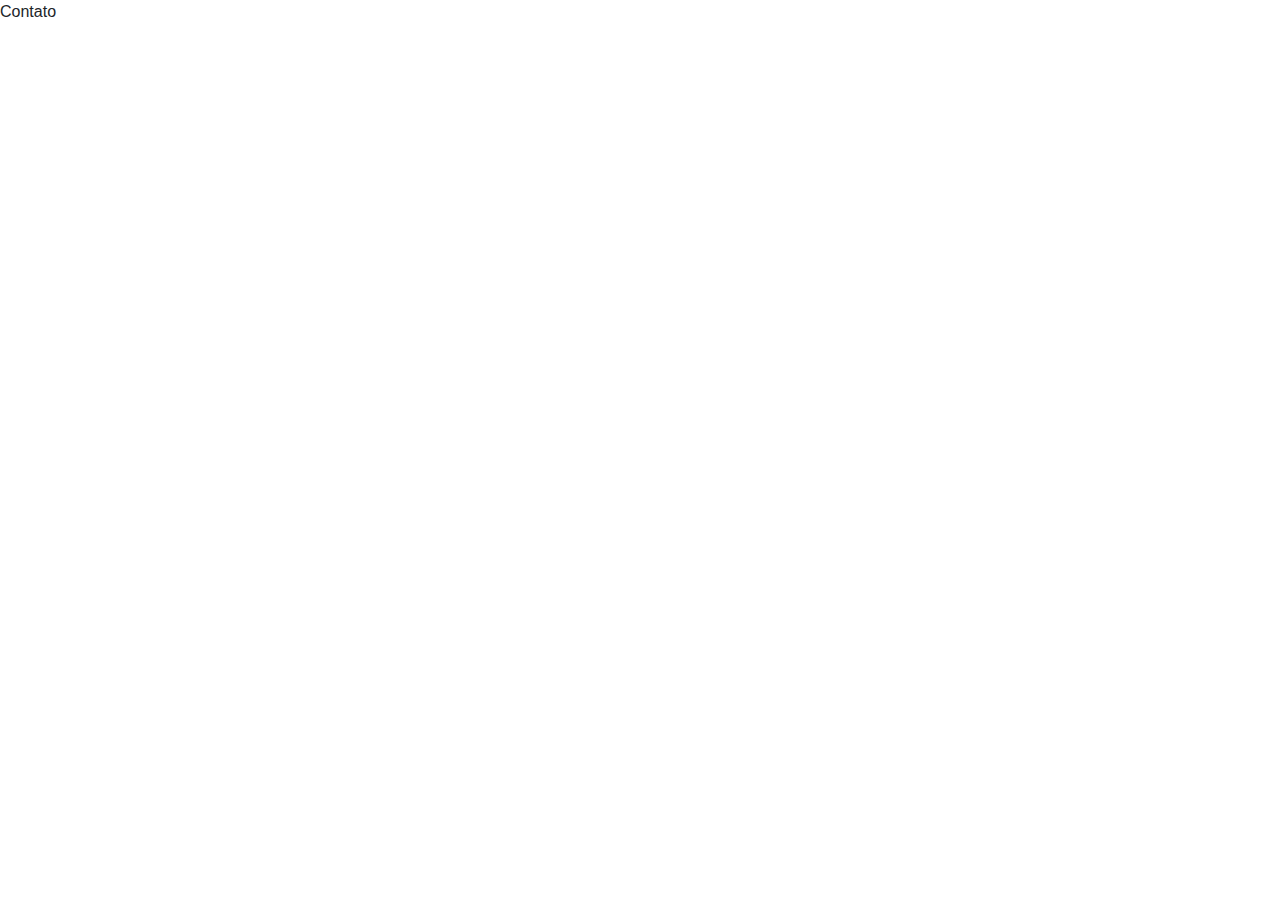
==== contato.html @ e66047ed "Add files via upload" ====
<!DOCTYPE html>
<html lang="en">
<head>
    <meta charset="UTF-8">
    <meta name="viewport" content="width=device-width, initial-scale=1.0">
    <title>Contato</title>
    <link rel="stylesheet" href="https://stackpath.bootstrapcdn.com/bootstrap/4.4.1/css/bootstrap.min.css"
    integrity="sha384-Vkoo8x4CGsO3+Hhxv8T/Q5PaXtkKtu6ug5TOeNV6gBiFeWPGFN9MuhOf23Q9Ifjh" crossorigin="anonymous">
</head>
<body>
    <p>Contato</p>
    
    
</body>
</html>
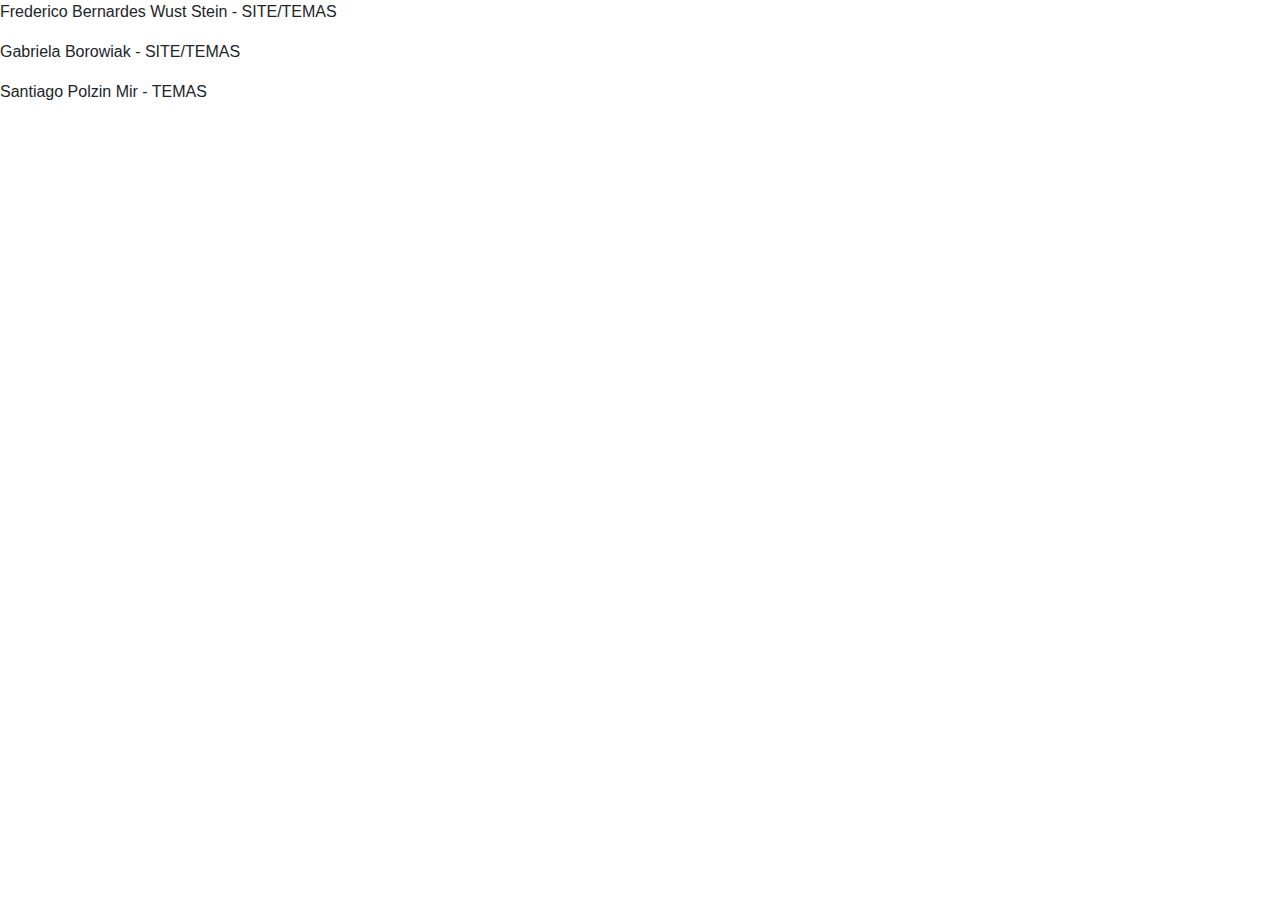
==== commit 8fb200ba: "Add files via upload" ====
--- a/contato.html
+++ b/contato.html
@@ -8,7 +8,10 @@
     integrity="sha384-Vkoo8x4CGsO3+Hhxv8T/Q5PaXtkKtu6ug5TOeNV6gBiFeWPGFN9MuhOf23Q9Ifjh" crossorigin="anonymous">
 </head>
 <body>
-    <p>Contato</p>
+    <p>Frederico Bernardes Wust Stein - SITE/TEMAS</p>
+    <p>Gabriela Borowiak - SITE/TEMAS</p>
+    <p>Santiago Polzin Mir - TEMAS
+    </p>
     
     
 </body>
